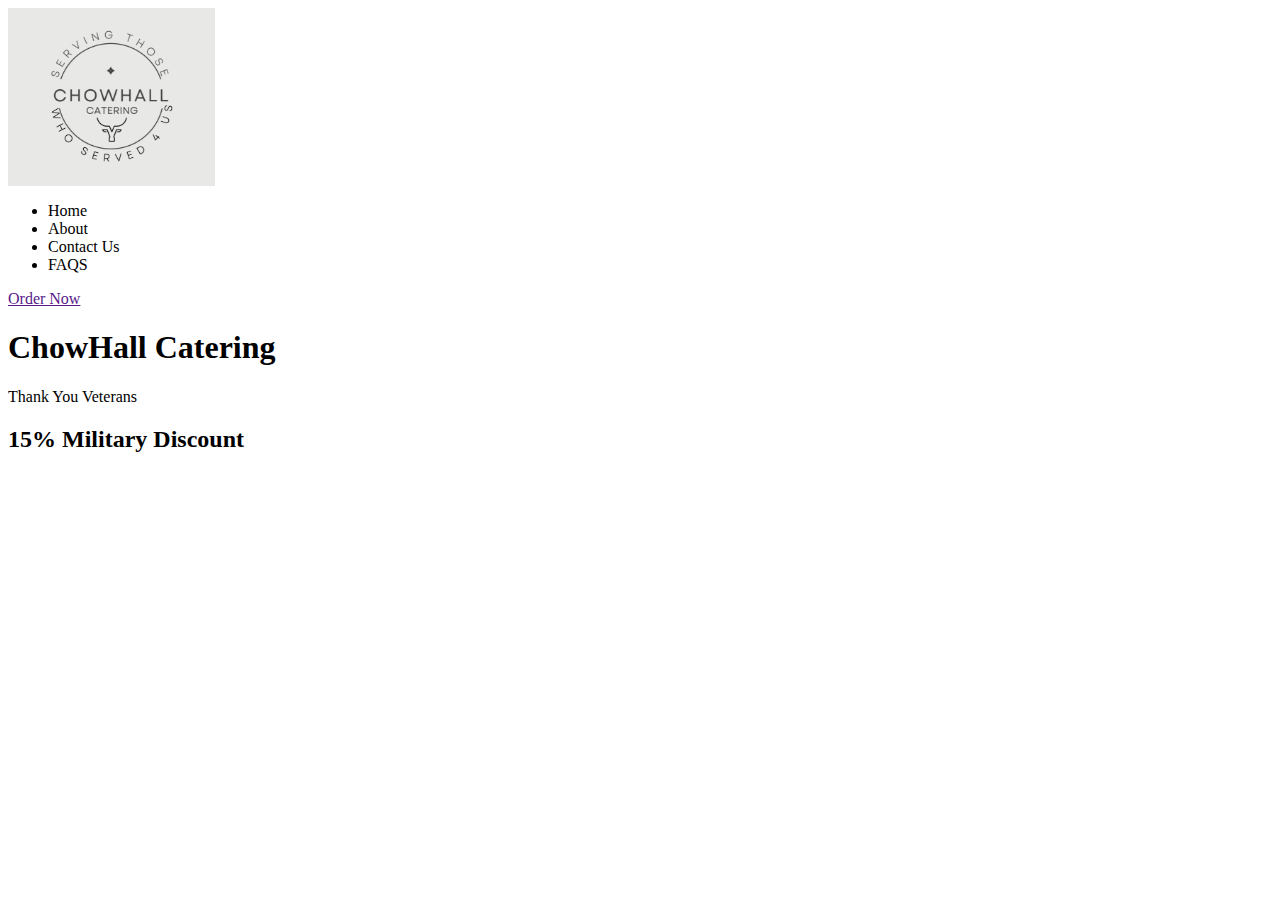
==== index.html @ 3bd3fb11 "nav bar" ====
<html>
<head>
	<title>ChowHall Catering</title>
</head>
<body> 

<img src="images/chclogo.svg" /> 
<ul>
	<li>Home</li>
	<li>About</li>
	<li>Contact Us</li>
	<li>FAQS</li>
</ul>
<a href="">Order Now</a>

<h1>ChowHall Catering</h1>
<p>Thank You Veterans</p>
<h2>15% Military Discount</h2>
</body>
</html>
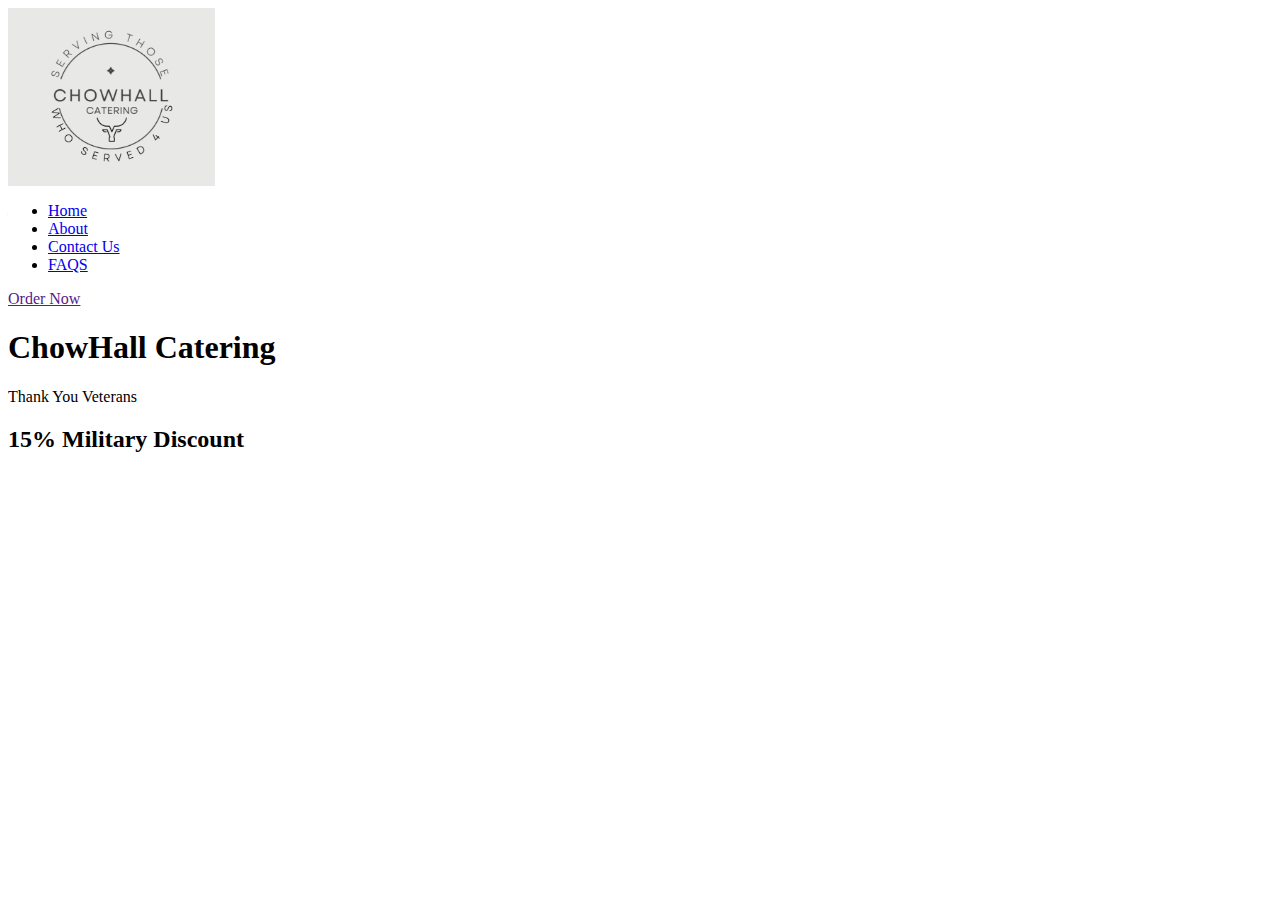
==== commit 54e5e50f: "sse" ====
--- a/index.html
+++ b/index.html
@@ -3,15 +3,17 @@
 	<title>ChowHall Catering</title>
 </head>
 <body> 
-
-<img src="images/chclogo.svg" /> 
+	<nav> 
+		<a href="index.html" title="Go to Home Page">
+			<img src="images/chclogo.svg" alt="ChowHall-Catering logo" /> 
 <ul>
-	<li>Home</li>
-	<li>About</li>
-	<li>Contact Us</li>
-	<li>FAQS</li>
+	<li><a href="home.html">Home</a></li>
+	<li><a href="about.html">About</a></li>
+	<li><a href="contact-us.html">Contact Us</a></li>
+	<li><a href="faqs.html">FAQS</a></li>
 </ul>
 <a href="">Order Now</a>
+</nav>
 
 <h1>ChowHall Catering</h1>
 <p>Thank You Veterans</p>
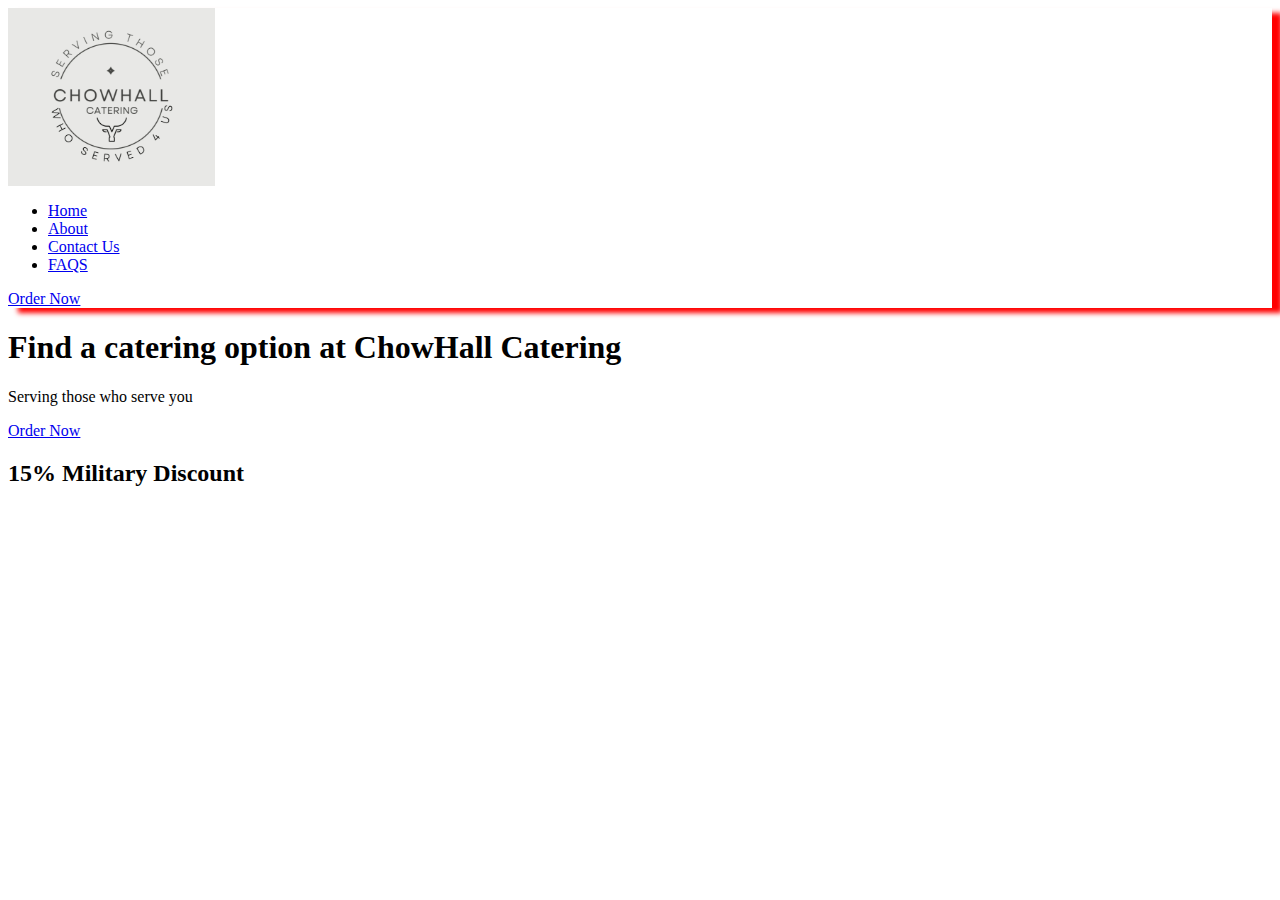
==== commit 1bb31768: "normalize" ====
--- a/index.html
+++ b/index.html
@@ -1,22 +1,30 @@
 <html>
 <head>
-	<title>ChowHall Catering</title>
+	<title>Catering for Military & Veterans for all events-ChowHall Catering</title>
+<link href="css/normalize.css" rel="stylesheet"/> 
+	<link href="css/style.css" rel="stylesheet" />
 </head>
 <body> 
 	<nav> 
 		<a href="index.html" title="Go to Home Page">
 			<img src="images/chclogo.svg" alt="ChowHall-Catering logo" /> 
+		</a>
 <ul>
-	<li><a href="home.html">Home</a></li>
-	<li><a href="about.html">About</a></li>
-	<li><a href="contact-us.html">Contact Us</a></li>
-	<li><a href="faqs.html">FAQS</a></li>
+	<li><a href="home.html" title="see menu options">Home</a></li>
+	<li><a href="about.html" title="Learn About Us">About</a></li>
+	<li><a href="contact-us.html" title="Contact Us">Contact Us</a></li>
+	<li><a href="faqs.html" title="Got a Question">FAQS</a></li>
 </ul>
-<a href="">Order Now</a>
+<a href="contact.html" title="Order Now">Order Now</a>
 </nav>
 
-<h1>ChowHall Catering</h1>
-<p>Thank You Veterans</p>
+<section>
+	<h1>Find a catering option at ChowHall Catering</h1>
+<p>Serving those who serve you</p>
+<a href="contact.html" title="Order Now">Order Now</a>
+
 <h2>15% Military Discount</h2>
+</section>
+
 </body>
 </html>--- a/css/style.css
+++ b/css/style.css
@@ -0,0 +1,5 @@
+
+nav {
+background: white;
+box-shadow: 10px 5px 5px red; 
+}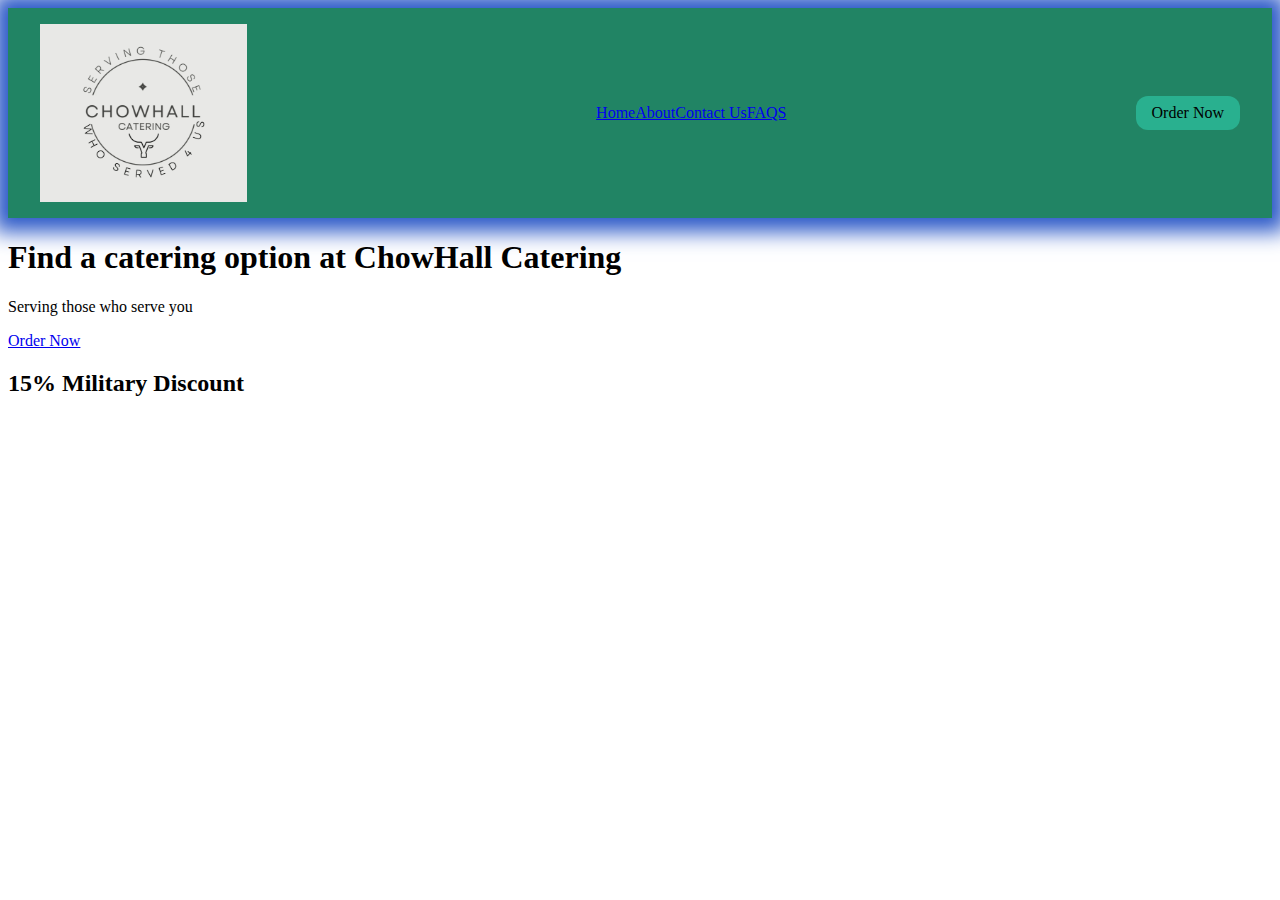
==== commit 2da5c2fb: "space" ====
--- a/index.html
+++ b/index.html
@@ -5,17 +5,21 @@
 	<link href="css/style.css" rel="stylesheet" />
 </head>
 <body> 
+
 	<nav> 
-		<a href="index.html" title="Go to Home Page">
-			<img src="images/chclogo.svg" alt="ChowHall-Catering logo" /> 
+		<a href="index.html" title="Go to Home Page" class="chclogo">
+			<img src="images/chclogo.svg" alt="ChowHall-Catering logo" 
 		</a>
 <ul>
 	<li><a href="home.html" title="see menu options">Home</a></li>
+
 	<li><a href="about.html" title="Learn About Us">About</a></li>
+
 	<li><a href="contact-us.html" title="Contact Us">Contact Us</a></li>
+	
 	<li><a href="faqs.html" title="Got a Question">FAQS</a></li>
 </ul>
-<a href="contact.html" title="Order Now">Order Now</a>
+<a href="contact.html" title="Order Now" class="button">Order Now</a>
 </nav>
 
 <section>
--- a/css/style.css
+++ b/css/style.css
@@ -1,5 +1,30 @@
 
 nav {
-background: white;
-box-shadow: 10px 5px 5px red; 
-}+background: #218464;
+box-shadow: 0px 0px 20px 14px rgb(45 90 200); 
+display:flex;
+justify-content: space-between;
+align-items: center;
+padding: 1rem 2rem;
+}
+
+nav .logo img {
+	max-width: 280px;
+}
+
+nav ul {
+ list-style: none;
+ margin: 0;
+ padding:0;
+ display: flex;
+ gap: 2 rem;
+
+}
+.button {
+	padding:0.5rem 1rem;
+	background: #29B08F;
+	border-radius: 12px;
+	text-decoration: none;
+	color:#000;
+}
+
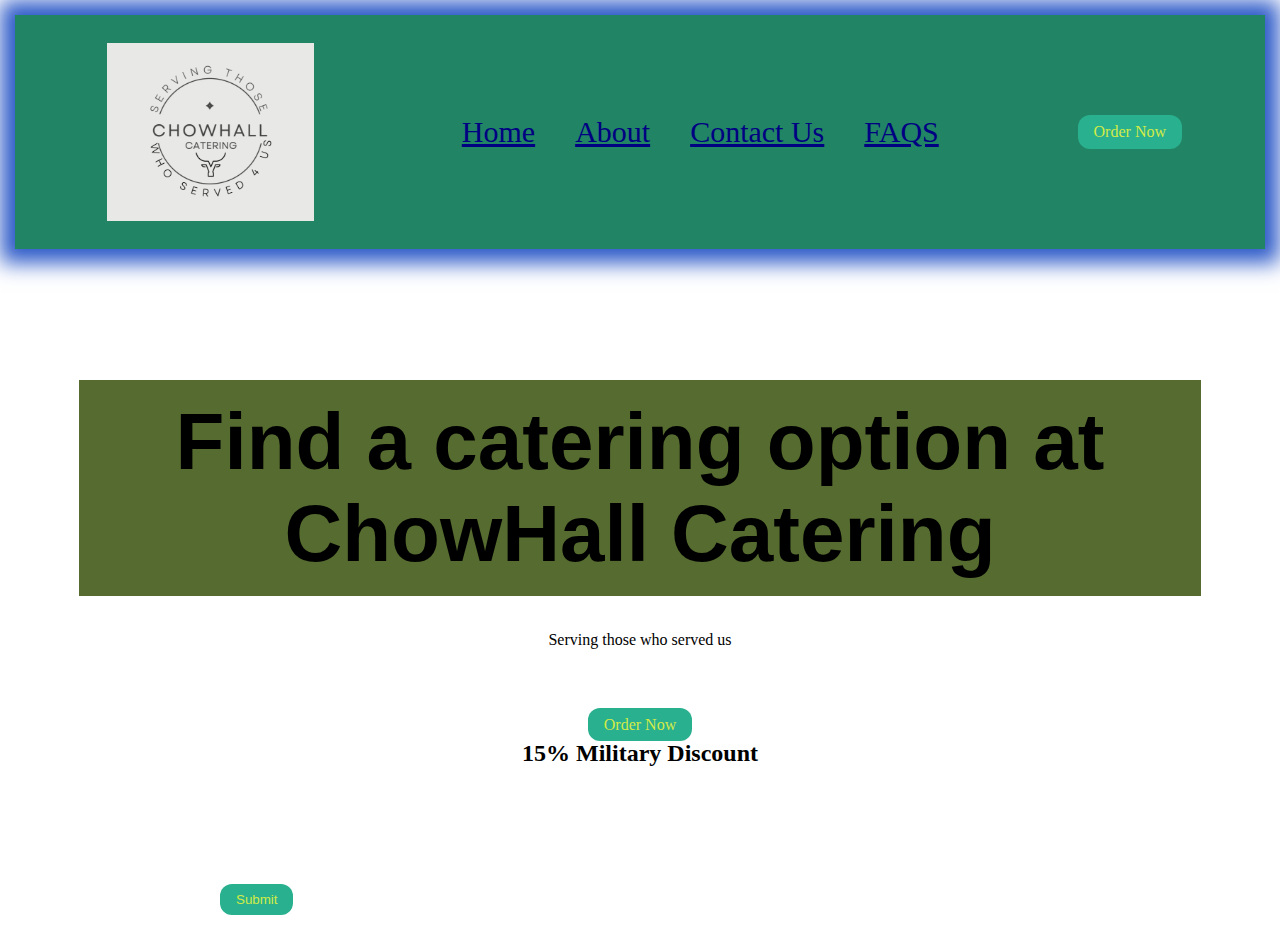
==== commit 63310a79: "work" ====
--- a/index.html
+++ b/index.html
@@ -5,30 +5,35 @@
 	<link href="css/style.css" rel="stylesheet" />
 </head>
 <body> 
-
 	<nav> 
 		<a href="index.html" title="Go to Home Page" class="chclogo">
-			<img src="images/chclogo.svg" alt="ChowHall-Catering logo" 
+			<img src="images/chclogo.svg" alt="ChowHall-Catering logo"/> 
 		</a>
 <ul>
 	<li><a href="home.html" title="see menu options">Home</a></li>
-
 	<li><a href="about.html" title="Learn About Us">About</a></li>
-
 	<li><a href="contact-us.html" title="Contact Us">Contact Us</a></li>
-	
 	<li><a href="faqs.html" title="Got a Question">FAQS</a></li>
 </ul>
 <a href="contact.html" title="Order Now" class="button">Order Now</a>
 </nav>
 
-<section>
+<header>
 	<h1>Find a catering option at ChowHall Catering</h1>
-<p>Serving those who serve you</p>
-<a href="contact.html" title="Order Now">Order Now</a>
+<p>Serving those who served us</p>
+<a href="contact.html" title="Order Now"class="button">Order Now</a> 
 
 <h2>15% Military Discount</h2>
-</section>
+</header>
+
+ <footer>
+ 	<form>
+ 		<input type="text" name="email"/>
+ 		<input type="submit" name="submit" class="button">
+
+ 	</form>
+
+ </footer> 
 
 </body>
 </html>--- a/css/style.css
+++ b/css/style.css
@@ -1,11 +1,22 @@
+@import url('https://fonts.googleapis.com/css2?family=Julius+Sans+One&family=Just+Me+Again+Down+Here&display=swap')
 
+body{
+	font-family: "Julius Sans One", sans-serif;
+  	font-weight: 400;
+  	font-style: normal;}
+
+*{
+	padding: 3px;
+	border:1rem teal;
+	margin: 3px;
+}
 nav {
 background: #218464;
 box-shadow: 0px 0px 20px 14px rgb(45 90 200); 
 display:flex;
 justify-content: space-between;
 align-items: center;
-padding: 1rem 2rem;
+padding: 1rem 5rem;
 }
 
 nav .logo img {
@@ -17,14 +28,50 @@
  margin: 0;
  padding:0;
  display: flex;
- gap: 2 rem;
+ gap: 1rem;
 
+}
+
+nav ul li a {
+	text text-decoration:none;
+	font-size:30px;
+	color:#000082;
+	font-style: none;
 }
 .button {
 	padding:0.5rem 1rem;
 	background: #29B08F;
 	border-radius: 12px;
 	text-decoration: none;
-	color:#000;
+  font-weight: 400;
+  font-family: font-family: "Just Me Again Down Here", cursive;
+  font-weight: 400;
+  font-style: normal;
+	color:#D2EB47;
+	border: 2rem;
 }
 
+header p {
+	front-size:40px;
+	margin-top:0;
+	margin-bottom:4rem;
+	margin-left:auto;
+	margin-right:auto;
+} 
+
+header {
+	background: ;
+	padding: 6rem 2rem;
+	text-align: center;
+
+}
+
+h1 {
+	font-family:"Julius Sans One", sans-serif;
+	font-size: 80px;
+	padding: 1rem;
+	background: darkolivegreen;
+	margin: 2rem;
+} 
+
+
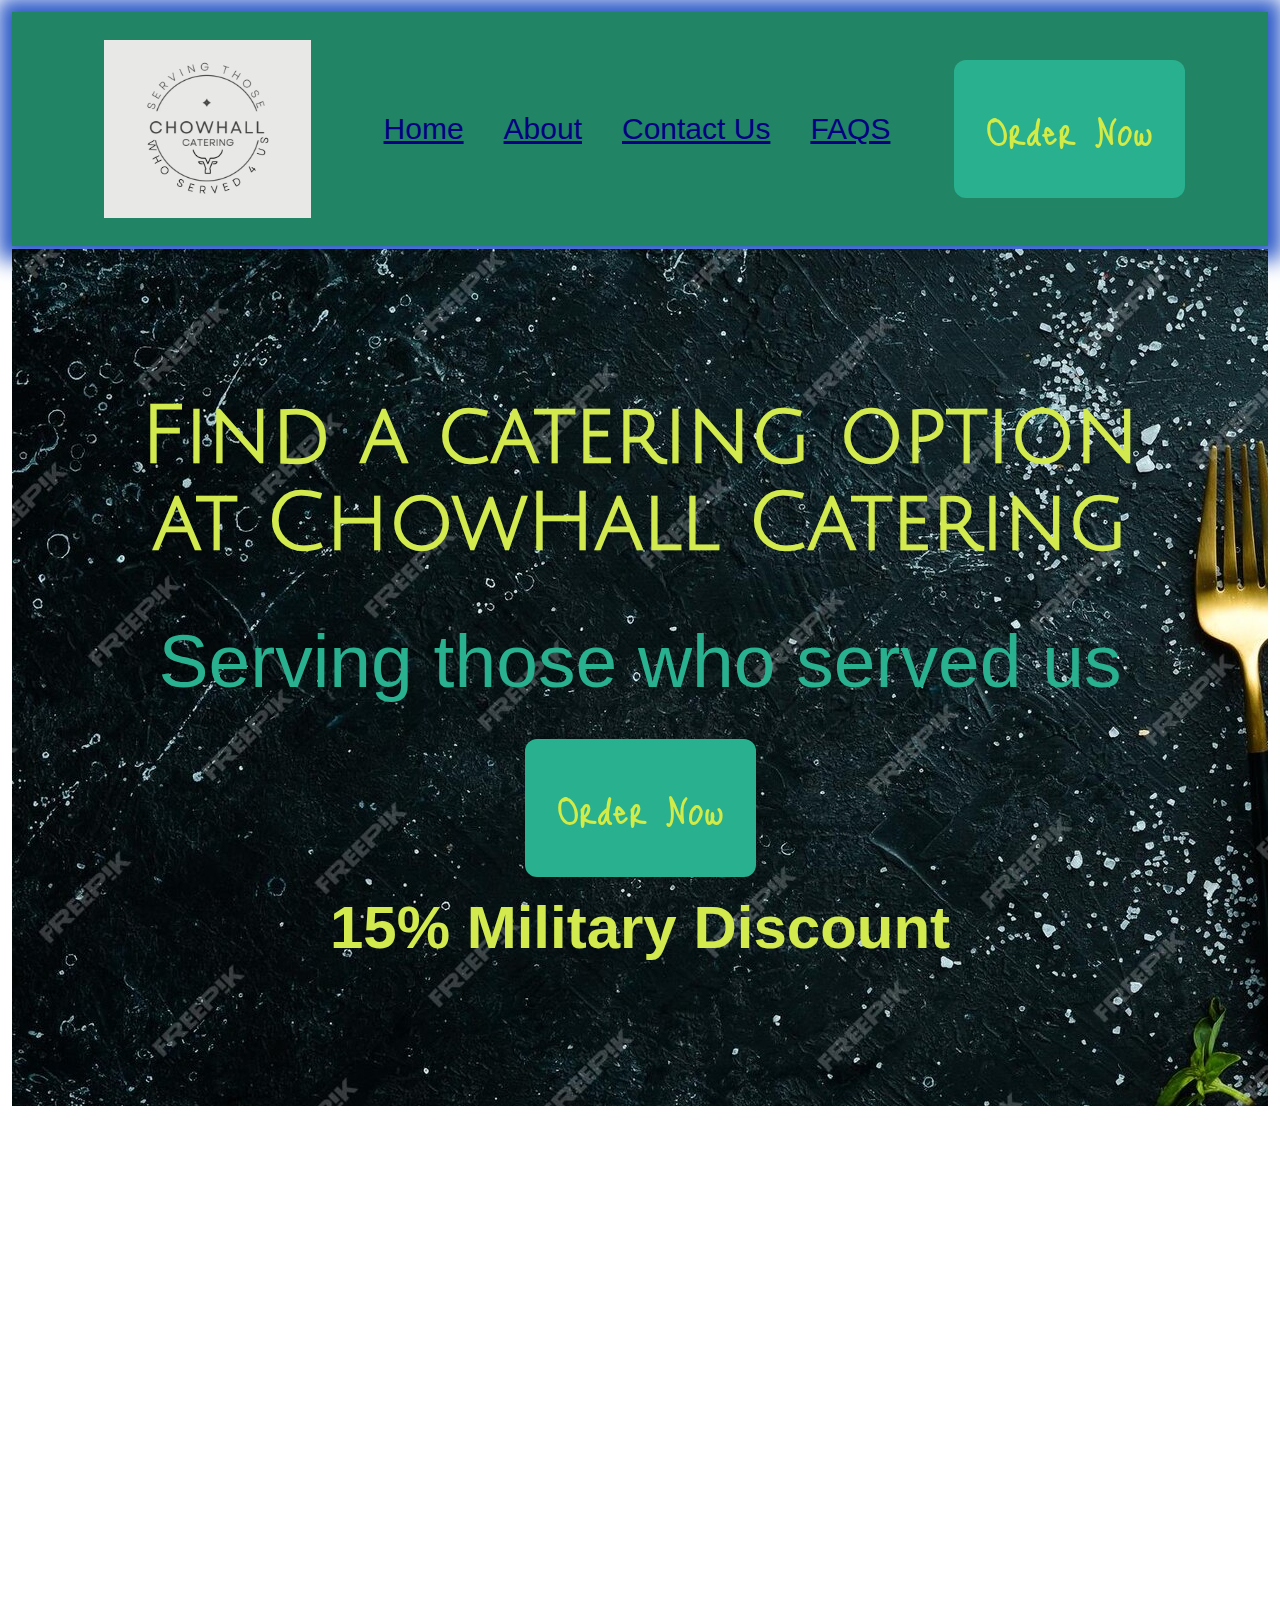
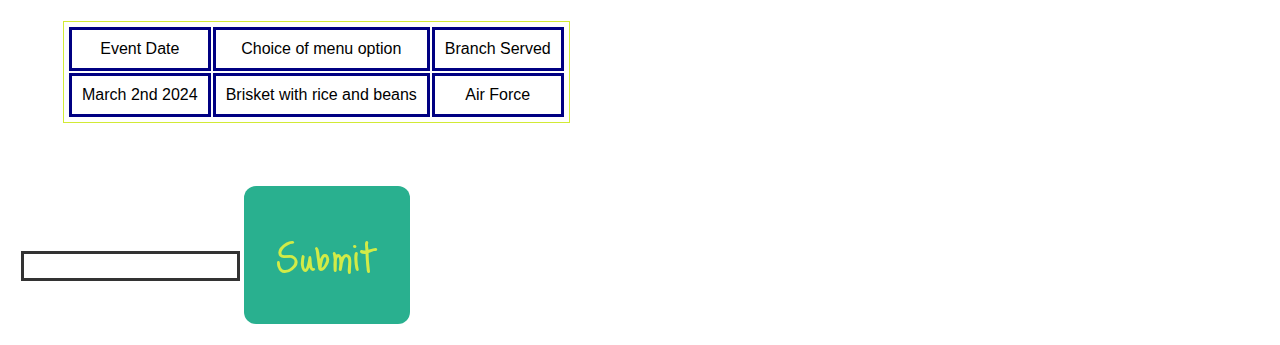
==== commit 3f2a5eb2: "prototype" ====
--- a/index.html
+++ b/index.html
@@ -1,5 +1,8 @@
 <html>
 <head>
+	<link rel="preconnect" href="https://fonts.googleapis.com">
+<link rel="preconnect" href="https://fonts.gstatic.com" crossorigin>
+<link href="https://fonts.googleapis.com/css2?family=Julius+Sans+One&family=Just+Me+Again+Down+Here&display=swap" rel="stylesheet">
 	<title>Catering for Military & Veterans for all events-ChowHall Catering</title>
 <link href="css/normalize.css" rel="stylesheet"/> 
 	<link href="css/style.css" rel="stylesheet" />
@@ -20,20 +23,43 @@
 
 <header>
 	<h1>Find a catering option at ChowHall Catering</h1>
+
 <p>Serving those who served us</p>
+
 <a href="contact.html" title="Order Now"class="button">Order Now</a> 
 
 <h2>15% Military Discount</h2>
+
 </header>
+
+<section>
+	<iframe src="https://www.google.com/maps/embed?pb=!1m18!1m12!1m3!1d217073.99864572592!2d-106.78986260546874!3d31.776452300000017!2m3!1f0!2f0!3f0!3m2!1i1024!2i768!4f13.1!3m3!1m2!1s0x86e759ad090fffff%3A0x7052ba792bc82639!2sEl%20Paso%20Central%20VA%20Clinic!5e0!3m2!1sen!2sus!4v1708818434716!5m2!1sen!2sus" width="600" height="450" style="border:0px;" allowfullscreen="" loading="lazy" referrerpolicy="no-referrer-when-downgrade"></iframe>
+</section>
+
+<section>
+	
+<table>
+	<tr>
+		<td>Event Date</td>
+		<td>Choice of menu option</td>
+		<td>Branch Served</td>
+	</tr>
+	<tr>
+		<td>March 2nd 2024</td>
+		<td> Brisket with rice and beans</td>
+		<td>Air Force</td>
+	</tr>
+</table>
+
+</section>
 
  <footer>
  	<form>
- 		<input type="text" name="email"/>
+ 		<input type="text" name="email"/> 
  		<input type="submit" name="submit" class="button">
 
  	</form>
-
- </footer> 
+</footer> 
 
 </body>
 </html>--- a/css/style.css
+++ b/css/style.css
@@ -3,7 +3,8 @@
 body{
 	font-family: "Julius Sans One", sans-serif;
   	font-weight: 400;
-  	font-style: normal;}
+  	font-style: normal;
+  }
 
 *{
 	padding: 3px;
@@ -13,6 +14,8 @@
 nav {
 background: #218464;
 box-shadow: 0px 0px 20px 14px rgb(45 90 200); 
+font-size:20px;
+font-family: "julius sans-serif"sans-serif;
 display:flex;
 justify-content: space-between;
 align-items: center;
@@ -39,20 +42,20 @@
 	font-style: none;
 }
 .button {
-	padding:0.5rem 1rem;
+	border: 2rem;
+	padding:2rem 2rem;
 	background: #29B08F;
 	border-radius: 12px;
 	text-decoration: none;
   font-weight: 400;
-  font-family: font-family: "Just Me Again Down Here", cursive;
-  font-weight: 400;
+  font-family:"Just Me Again Down Here", cursive;
+  font-size: 50px;
   font-style: normal;
 	color:#D2EB47;
-	border: 2rem;
 }
 
 header p {
-	front-size:40px;
+	front-size:100px;
 	margin-top:0;
 	margin-bottom:4rem;
 	margin-left:auto;
@@ -60,18 +63,63 @@
 } 
 
 header {
-	background: ;
+	background:#29B08F;
+	background-image: url("../images/BG.jpeg");
+	background-repeat:none;
 	padding: 6rem 2rem;
 	text-align: center;
-
+	color:white;
 }
 
 h1 {
 	font-family:"Julius Sans One", sans-serif;
 	font-size: 80px;
+	color:#D2EA4E;
 	padding: 1rem;
-	background: darkolivegreen;
+	background: none;
 	margin: 2rem;
 } 
+h2{
+	font-family:"julius sans-serif,"sans-serif;
+	font-size: 60px;
+	color:#D2EA4E;
+	padding: 1rem;
+	margin: 2rem;
+	text-align: center;
+}
+p{
+	font-family:"julius sans-serif;"sans-serif;
+	font-size: 75px;
+	color:#29B08F;
+	paddding:1rem;
+	background:none;
+	margin: 2rem;
+	text-align: center;
+}
+
+section{
+	padding: 3rem;
+	text-align: center;
+}
+
+iframe{
+	width:100%;
+	height: 350px;
+}
+
+table{
+	border:1px solid #D2EA36;
+	text-align: center;
+}
+
+table td {
+	border: 3px solid #000082;
+	padding: 10px;
+	text-align: center;
+}
 
 
+footer form input{
+	border: 3px solid #333;
+	text-align: center;
+}
